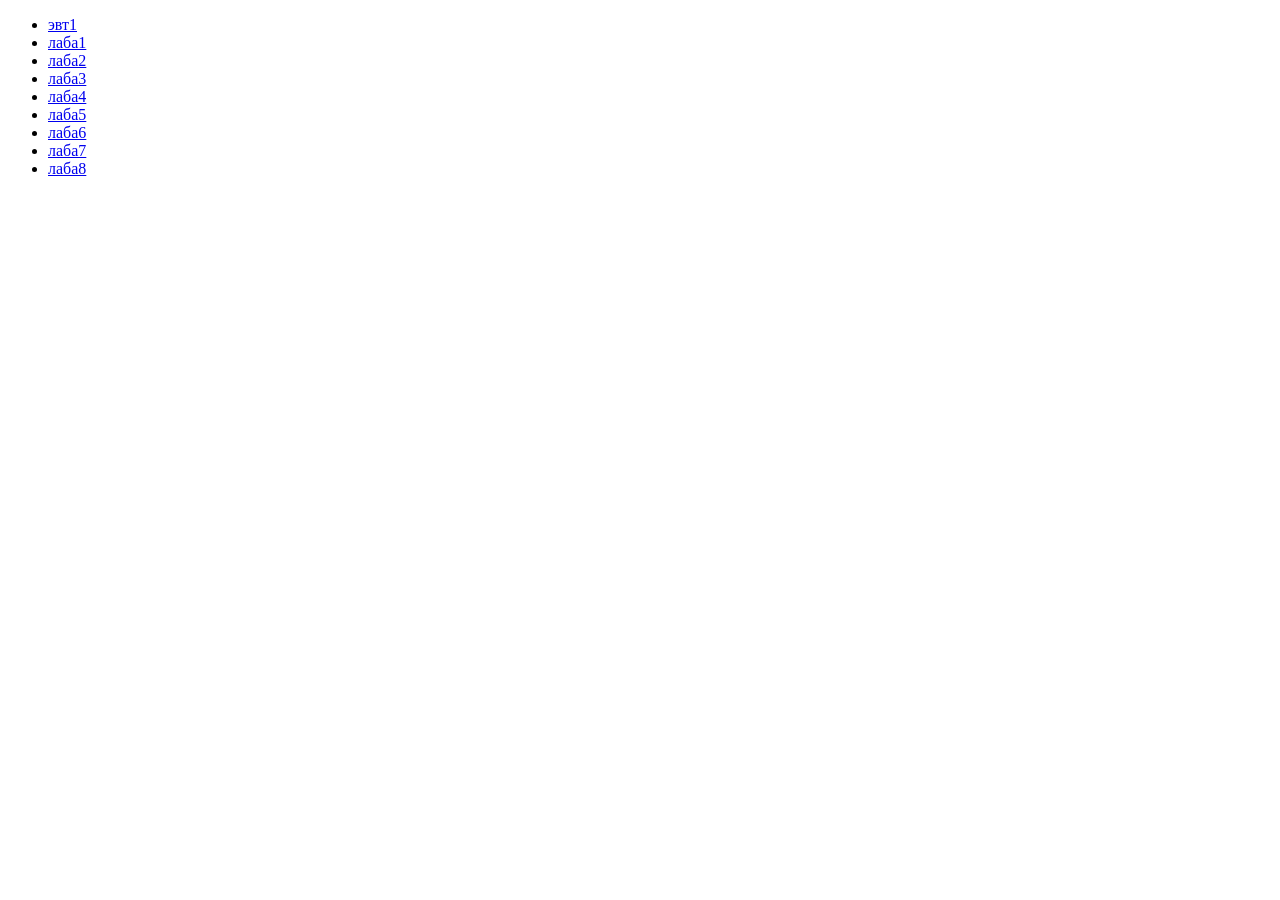
==== index.html @ 2820db7c "index.html" ====
<!DOCTYPE html>
<html lang="en">

<head>
  <meta charset="UTF-8">
  <meta name="viewport" content="width=device-width, initial-scale=1.0">
  <title>labs</title>
</head>

<body>
  <ul class="list">


    <li>
      <a href="/PIIS/эвт 1/lab1.html">эвт1</a>
    </li>
    <li>
      <a href="/PIIS/лаба 1/index.html">лаба1</a>
    </li>
    <li>
      <a href="/PIIS/лаба 2/index.html">лаба2</a>
    </li>
    <li>
      <a href="/PIIS/лаба 3/index.html">лаба3</a>
    </li>
    <li>
      <a href="/PIIS/лаба 4/index.html">лаба4</a>
    </li>
    <li>
      <a href="/PIIS/лаба 5/index.html">лаба5</a>
    </li>
    <li>
      <a href="/PIIS/лаба 6/index.html">лаба6</a>
    </li>
    <li>
      <a href="/PIIS/лаба 7/index.html">лаба7</a>
    </li>
     <li>
    <a href="/PIIS/лаба 8/index.html">лаба8</a>
       </li>
  </ul>
</body>

</html>
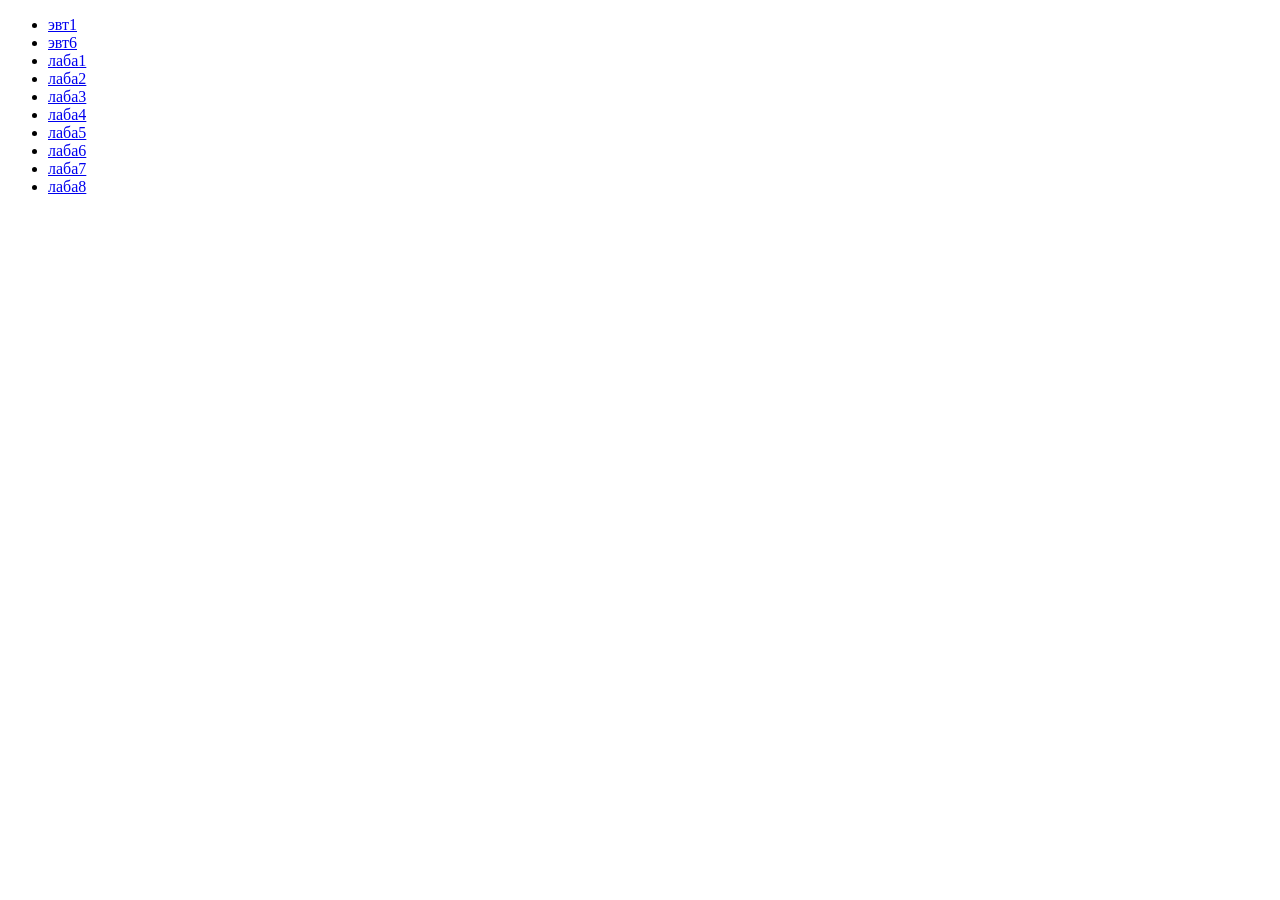
==== commit 2729e92e: "index.html" ====
--- a/index.html
+++ b/index.html
@@ -13,6 +13,9 @@
 
     <li>
       <a href="/PIIS/эвт 1/lab1.html">эвт1</a>
+    </li>
+    <li>
+      <a href="/PIIS/эвт6/6_lab_EVT.html">эвт6</a>
     </li>
     <li>
       <a href="/PIIS/лаба 1/index.html">лаба1</a>
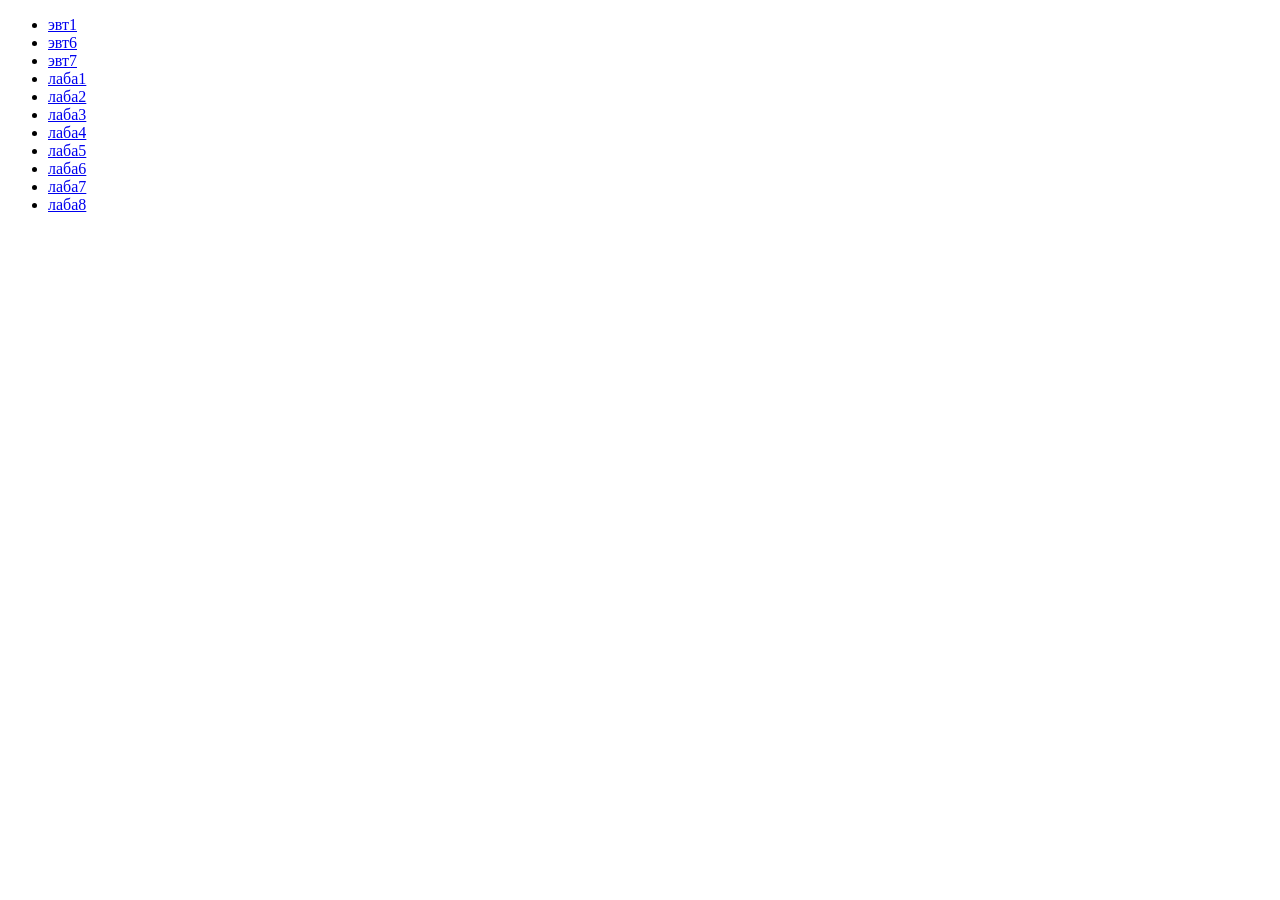
==== commit 6ae6f95a: "index.html" ====
--- a/index.html
+++ b/index.html
@@ -16,6 +16,9 @@
     </li>
     <li>
       <a href="/PIIS/эвт6/6_lab_EVT.html">эвт6</a>
+    </li>
+    <li>
+      <a href="/PIIS/эвт7/7_lab_EVT.html">эвт7</a>
     </li>
     <li>
       <a href="/PIIS/лаба 1/index.html">лаба1</a>
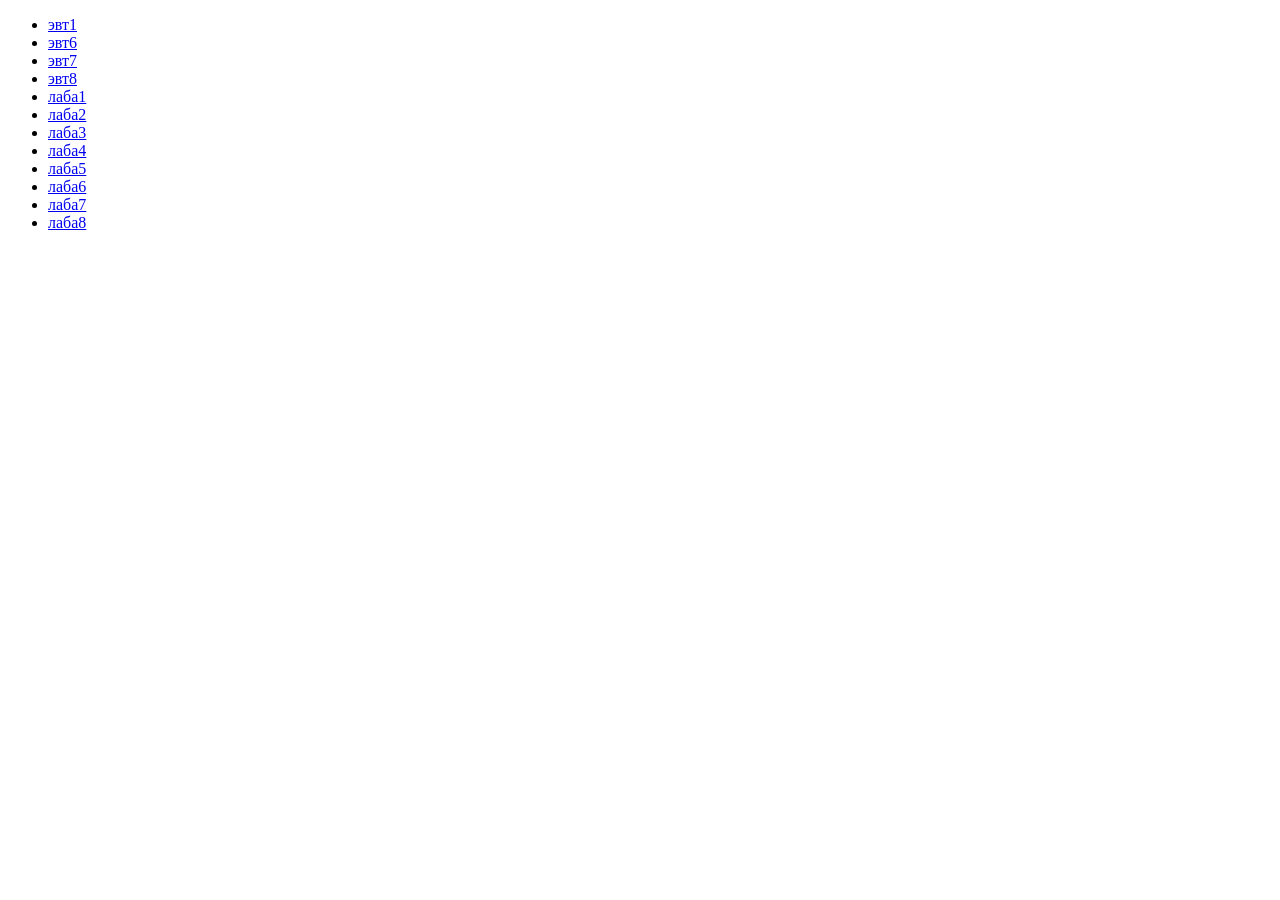
==== commit a97b2659: "index.html" ====
--- a/index.html
+++ b/index.html
@@ -19,6 +19,9 @@
     </li>
     <li>
       <a href="/PIIS/эвт7/7_lab_EVT.html">эвт7</a>
+    </li>
+    <li>
+      <a href="/PIIS/эвт8/8_lab_EVT.html">эвт8</a>
     </li>
     <li>
       <a href="/PIIS/лаба 1/index.html">лаба1</a>
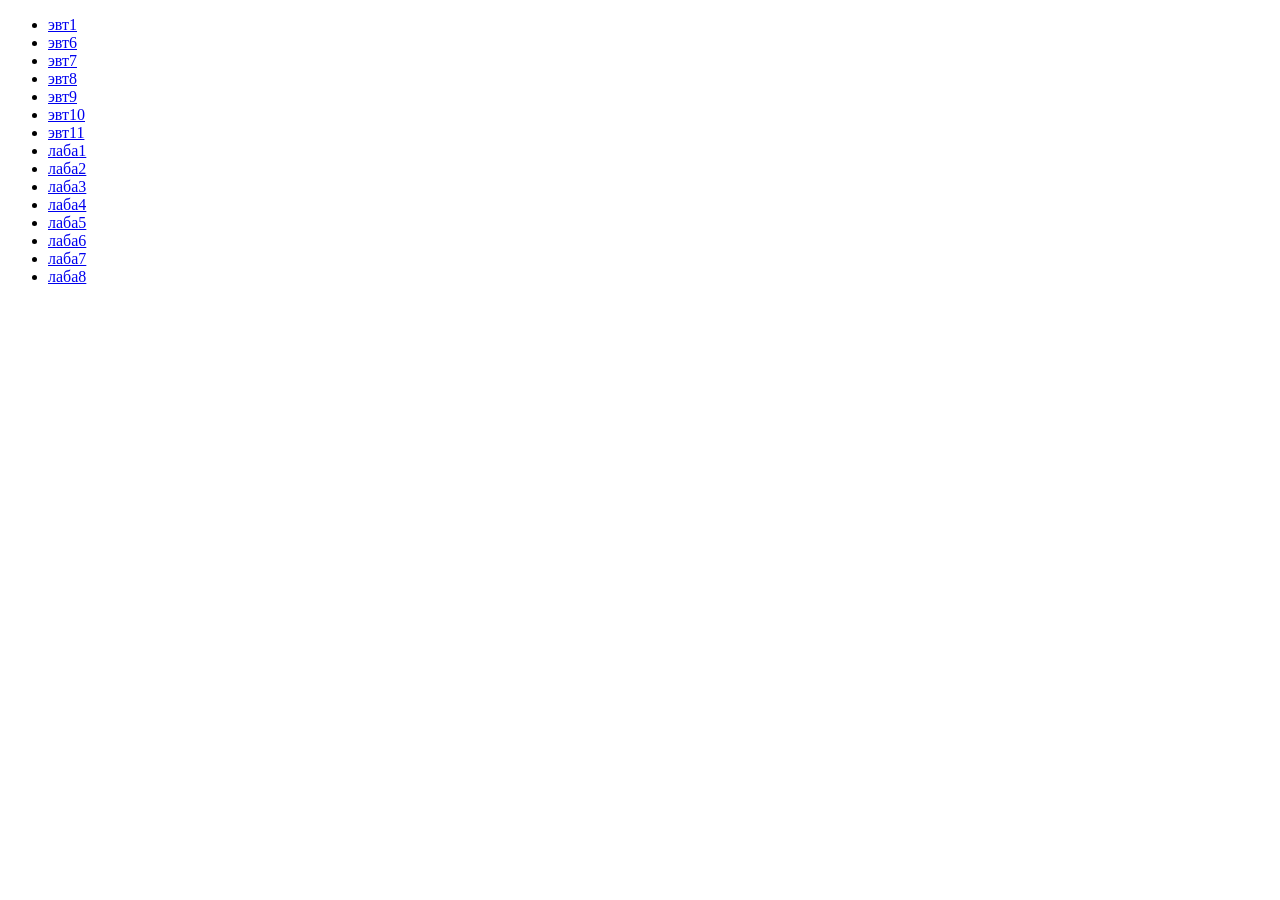
==== commit d11023ca: "index.html" ====
--- a/index.html
+++ b/index.html
@@ -18,10 +18,19 @@
       <a href="/PIIS/эвт6/6_lab_EVT.html">эвт6</a>
     </li>
     <li>
-      <a href="/PIIS/эвт7/7_lab_EVT.html">эвт7</a>
+      <a href="/PIIS/эвт7/EVT_lab7.html">эвт7</a>
     </li>
     <li>
-      <a href="/PIIS/эвт8/8_lab_EVT.html">эвт8</a>
+      <a href="/PIIS/эвт8/EVT_lab8.html">эвт8</a>
+    </li>
+     <li>
+      <a href="/PIIS/эвт9/EVT_lab9.html">эвт9</a>
+    </li>
+     <li>
+      <a href="/PIIS/эвт10/EVT_lab10.html">эвт10</a>
+    </li>
+     <li>
+      <a href="/PIIS/эвт11/EVT_lab11.html">эвт11</a>
     </li>
     <li>
       <a href="/PIIS/лаба 1/index.html">лаба1</a>
